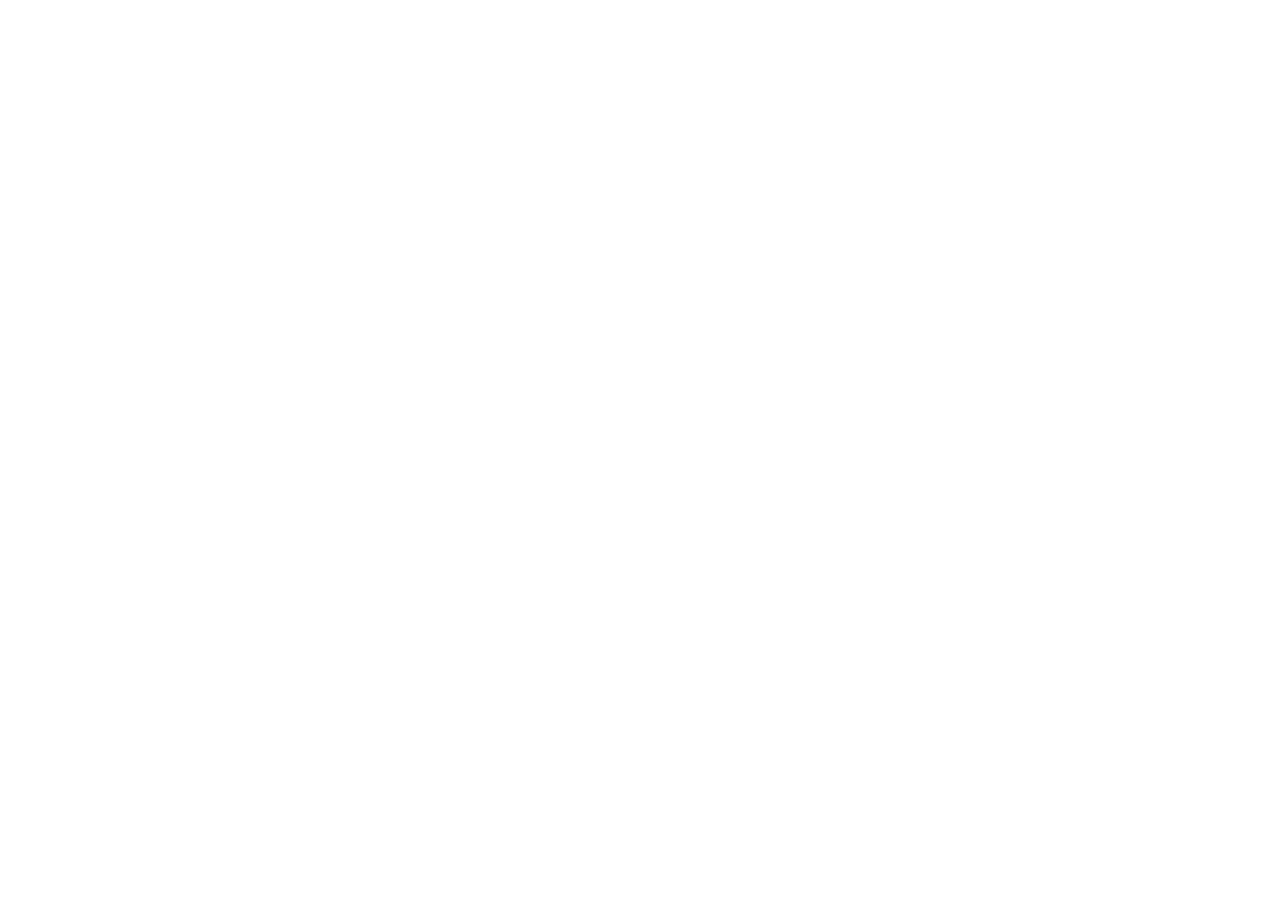
==== index.html @ 56501c68 "ja toch" ====
<!DOCTYPE html>
<html lang="en">
  <head>
    <meta charset="UTF-8">
    <link rel="icon" href="/favicon.ico">
    <meta name="viewport" content="width=device-width, initial-scale=1.0">
    <title>Vite App</title>
    <script type="module" crossorigin src="/assets/index-4c125efb.js"></script>
    <link rel="stylesheet" href="/assets/index-c93849d9.css">
  </head>
  <body>
    <div id="app"></div>
    
  </body>
</html>
---- assets/index-c93849d9.css ----
:root{--vt-c-white: #ffffff;--vt-c-white-soft: #f8f8f8;--vt-c-white-mute: #f2f2f2;--vt-c-black: #181818;--vt-c-black-soft: #222222;--vt-c-black-mute: #282828;--vt-c-indigo: #2c3e50;--vt-c-divider-light-1: rgba(60, 60, 60, .29);--vt-c-divider-light-2: rgba(60, 60, 60, .12);--vt-c-divider-dark-1: rgba(84, 84, 84, .65);--vt-c-divider-dark-2: rgba(84, 84, 84, .48);--vt-c-text-light-1: var(--vt-c-indigo);--vt-c-text-light-2: rgba(60, 60, 60, .66);--vt-c-text-dark-1: var(--vt-c-white);--vt-c-text-dark-2: rgba(235, 235, 235, .64)}:root{--color-background: var(--vt-c-white);--color-background-soft: var(--vt-c-white-soft);--color-background-mute: var(--vt-c-white-mute);--color-border: var(--vt-c-divider-light-2);--color-border-hover: var(--vt-c-divider-light-1);--color-heading: var(--vt-c-text-light-1);--color-text: var(--vt-c-text-light-1);--section-gap: 160px}@media (prefers-color-scheme: dark){:root{--color-background: var(--vt-c-black);--color-background-soft: var(--vt-c-black-soft);--color-background-mute: var(--vt-c-black-mute);--color-border: var(--vt-c-divider-dark-2);--color-border-hover: var(--vt-c-divider-dark-1);--color-heading: var(--vt-c-text-dark-1);--color-text: var(--vt-c-text-dark-2)}}*,*:before,*:after{box-sizing:border-box;margin:0;position:relative;font-weight:400}body{min-height:100vh;color:var(--color-text);background:var(--color-background);transition:color .5s,background-color .5s;line-height:1.6;font-family:Inter,-apple-system,BlinkMacSystemFont,Segoe UI,Roboto,Oxygen,Ubuntu,Cantarell,Fira Sans,Droid Sans,Helvetica Neue,sans-serif;font-size:15px;text-rendering:optimizeLegibility;-webkit-font-smoothing:antialiased;-moz-osx-font-smoothing:grayscale}#app{max-width:1280px;margin:0 auto;padding:2rem;font-weight:400}a,.green{text-decoration:none;color:#00bd7e;transition:.4s}@media (hover: hover){a:hover{background-color:#00bd7e33}}@media (min-width: 1024px){body{display:flex;place-items:center}#app{display:grid;grid-template-columns:1fr 1fr;padding:0 2rem}}h1{text-align:center}section{display:grid;grid-template-columns:1fr 1fr;grid-template-rows:auto;grid-gap:10px;grid-auto-flow:column;height:150px;text-align:center}section div{border:1px solid rgb(0,249,46);padding:5pt}
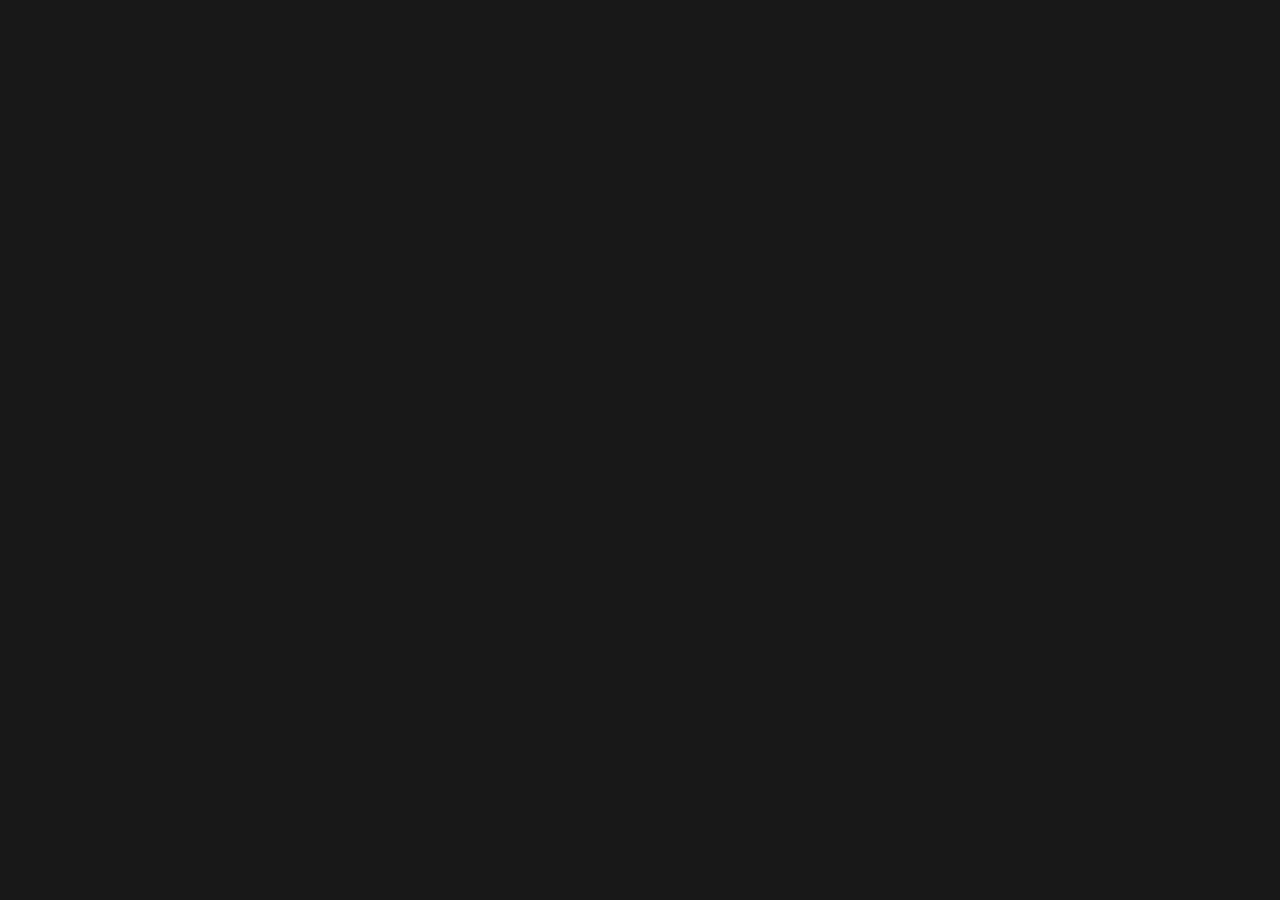
==== commit 21a2380b: "light mode en button -> text" ====
--- a/index.html
+++ b/index.html
@@ -5,8 +5,8 @@
     <link rel="icon" href="/favicon.ico">
     <meta name="viewport" content="width=device-width, initial-scale=1.0">
     <title>Vite App</title>
-    <script type="module" crossorigin src="/assets/index-4c125efb.js"></script>
-    <link rel="stylesheet" href="/assets/index-c93849d9.css">
+    <script type="module" crossorigin src="/assets/index-6deb22ff.js"></script>
+    <link rel="stylesheet" href="/assets/index-06a816bc.css">
   </head>
   <body>
     <div id="app"></div>
--- a/assets/index-06a816bc.css
+++ b/assets/index-06a816bc.css
@@ -0,0 +1 @@
+:root{--vt-c-white: #ffffff;--vt-c-white-soft: #f8f8f8;--vt-c-white-mute: #f2f2f2;--vt-c-black: #181818;--vt-c-black-soft: #222222;--vt-c-black-mute: #282828;--vt-c-indigo: #2c3e50;--vt-c-divider-light-1: rgba(60, 60, 60, .29);--vt-c-divider-light-2: rgba(60, 60, 60, .12);--vt-c-divider-dark-1: rgba(84, 84, 84, .65);--vt-c-divider-dark-2: rgba(84, 84, 84, .48);--vt-c-text-light-1: var(--vt-c-indigo);--vt-c-text-light-2: rgba(60, 60, 60, .66);--vt-c-text-dark-1: var(--vt-c-white);--vt-c-text-dark-2: rgba(235, 235, 235, .64)}:root{--color-background: var(--vt-c-white);--color-background-soft: var(--vt-c-white-soft);--color-background-mute: var(--vt-c-white-mute);--color-border: var(--vt-c-divider-light-2);--color-border-hover: var(--vt-c-divider-light-1);--color-heading: var(--vt-c-text-light-1);--color-text: var(--vt-c-text-light-1);--section-gap: 160px}@media (prefers-color-scheme:light){:root{--color-background: var(--vt-c-black);--color-background-soft: var(--vt-c-black-soft);--color-background-mute: var(--vt-c-black-mute);--color-border: var(--vt-c-divider-dark-2);--color-border-hover: var(--vt-c-divider-dark-1);--color-heading: var(--vt-c-text-dark-1);--color-text: var(--vt-c-text-dark-2)}}*,*:before,*:after{box-sizing:border-box;margin:0;position:relative;font-weight:400}body{min-height:100vh;color:var(--color-text);background:var(--color-background);transition:color .5s,background-color .5s;line-height:1.6;font-family:Inter,-apple-system,BlinkMacSystemFont,Segoe UI,Roboto,Oxygen,Ubuntu,Cantarell,Fira Sans,Droid Sans,Helvetica Neue,sans-serif;font-size:15px;text-rendering:optimizeLegibility;-webkit-font-smoothing:antialiased;-moz-osx-font-smoothing:grayscale}#app{max-width:1280px;margin:0 auto;padding:2rem;font-weight:400}a,.green{text-decoration:none;color:#00bd7e;transition:.4s}@media (hover: hover){a:hover{background-color:#00bd7e33}}@media (min-width: 1024px){body{display:flex;place-items:center}#app{display:grid;grid-template-columns:1fr 1fr;padding:0 2rem}}h1{text-align:center;color:#00008b}h3{text-align:center;background-color:#f0f8ff;color:#000;font-size:small;border:1px solid blue;border-radius:5%;display:inline;padding-left:5pt;padding-right:5pt}section{display:grid;grid-template-columns:1fr 1fr;grid-template-rows:auto;grid-gap:10px;grid-auto-flow:column;height:150px;text-align:center}section div{border:1px solid blue;padding:5pt;background-color:#e0ffff;color:#4848dc}
